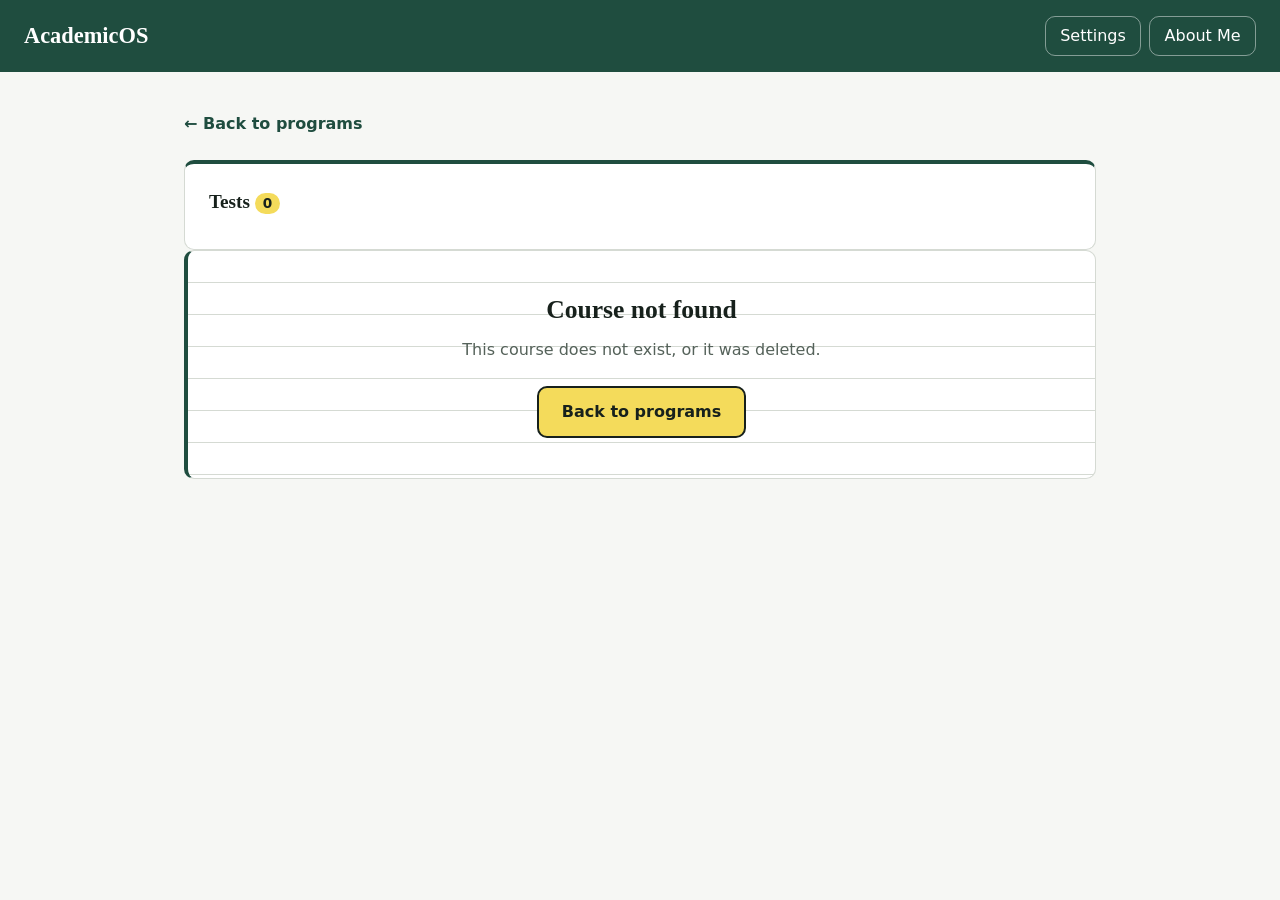
==== course.html @ 9cec84fc "include course and improve folder structure" ====
<!DOCTYPE html>
<html lang="en">
<head>
  <meta charset="UTF-8">
  <meta name="viewport" content="width=device-width, initial-scale=1">
  <title>Course · AcademicOS</title>
  <link rel="stylesheet" href="css/style.css">

  <!-- ERROR CATCHER (same as the other pages): script-loading failures and
       JavaScript errors are shown in the red box instead of being hidden. -->
  <script>
    (function () {
      var problems = [];
      function show() {
        var box = document.getElementById("boot-problems");
        if (!box) return;
        box.hidden = problems.length === 0;
        box.textContent = problems.length ? "PROBLEMS FOUND:\n" + problems.join("\n") : "";
      }
      window.addEventListener("error", function (event) {
        var target = event.target;
        if (target && target.tagName === "SCRIPT") {
          problems.push("Could not load file: " + target.getAttribute("src"));
        } else {
          var file = String(event.filename || "").split("/").pop();
          problems.push("JavaScript error: " + event.message + " (" + file + ", line " + event.lineno + ")");
        }
        show();
      }, true);
      window.AcademicOSBoot = { problems: problems, show: show };
    })();
  </script>
</head>
<body>

  <pre class="boot-problems" id="boot-problems" role="alert" hidden></pre>

  <a class="skip-link" href="#main">Skip to content</a>

  <header class="site-header">
    <a class="logo" href="index.html">AcademicOS</a>
    <nav class="site-nav" aria-label="Main">
      <button type="button" class="nav-btn" id="settings-btn">Settings</button>
      <button type="button" class="nav-btn" id="about-btn">About Me</button>
    </nav>
  </header>

  <main id="main" class="container">

    <!-- The text and link are filled in by ui-course.js. -->
    <a class="back-link" id="back-link" href="index.html">&larr; Back to programs</a>

    <!-- The course: filled in by ui-course.js from the ?id= in the address. -->
    <section id="course-view" aria-labelledby="course-title" hidden>
      <p class="course-code-label" id="course-code"></p>
      <h1 id="course-title" class="program-title"></h1>
      <p class="tagline" id="course-subtitle"></p>
      <p class="course-structure" id="course-structure"></p>

      <!-- Course summary (SRS FR-C3). The values arrive in Phases 7 to 9. -->
      <h2 class="section-title">Course summary</h2>
      <dl class="stats">
        <div class="stat"><dt>Current CA</dt><dd>—</dd></div>
        <div class="stat"><dt>Exam score</dt><dd>—</dd></div>
        <div class="stat"><dt>Final percentage</dt><dd>—</dd></div>
        <div class="stat"><dt>Grade</dt><dd>—</dd></div>
        <div class="stat"><dt>GPA</dt><dd>—</dd></div>
      </dl>

      <div class="panels" id="assessment-panels">
        <section class="panel" aria-labelledby="assignments-heading">
          <div class="panel-header">
            <h2 id="assignments-heading">Assignments <span class="count-badge" id="assignments-count">0</span></h2>
            <button type="button" class="btn-primary btn-small" id="add-assignment-btn">+ Add Assignment</button>
          </div>
          <div id="assignments-list"></div>
        </section>
        <section class="panel" aria-labelledby="tests-heading">
          <div class="panel-header">
            <h2 id="tests-heading">Tests <span class="count-badge" id="tests-count">0</span></h2>
            <button type="button" class="btn-primary btn-small" id="add-test-btn">+ Add Test</button>
          </div>
          <div id="tests-list"></div>
        </section>
      </div>
    </section>
        <section class="panel" aria-labelledby="tests-heading">
          <h2 id="tests-heading">Tests <span class="count-badge" id="tests-count">0</span></h2>
          <p class="empty-courses" id="tests-message"></p>
        </section>
      </div>
    </section>

    <!-- Shown when the address has no id, or the course does not exist. -->
    <section id="not-found" class="empty-state" hidden>
      <h2>Course not found</h2>
      <p>This course does not exist, or it was deleted.</p>
      <a class="btn-primary" href="index.html">Back to programs</a>
    </section>

  </main>

  <!-- Add / Edit assignment or test (one dialog, two modes). "novalidate" lets
       OUR error messages show instead of the browser's default ones. -->
  <dialog id="assessment-dialog" aria-labelledby="assessment-form-title">
    <form id="assessment-form" class="dialog-body" novalidate>
      <h2 id="assessment-form-title">Add assignment</h2>

      <div class="field">
        <label for="as-title">Title</label>
        <input type="text" id="as-title" maxlength="60" autocomplete="off" placeholder="e.g. Assignment 1">
        <p class="form-error" id="as-title-error" role="alert" hidden></p>
      </div>

      <div class="field-row">
        <div class="field">
          <label for="as-score">Score (optional)</label>
          <input type="number" id="as-score" min="0" step="any" placeholder="e.g. 15">
          <p class="form-error" id="as-score-error" role="alert" hidden></p>
        </div>
        <div class="field">
          <label for="as-max">Maximum mark</label>
          <input type="number" id="as-max" min="0" step="any" placeholder="e.g. 20">
          <p class="form-error" id="as-max-error" role="alert" hidden></p>
        </div>
      </div>

      <div class="field">
        <label for="as-date" id="as-date-label">Due date (optional)</label>
        <input type="date" id="as-date">
        <p class="form-error" id="as-date-error" role="alert" hidden></p>
      </div>

      <!-- Only shown for courses that use "weighted" CA (Phase 7). -->
      <div class="field" id="weight-field" hidden>
        <label for="as-weight">Weight (marks within the CA)</label>
        <input type="number" id="as-weight" min="0" max="100" step="any">
        <p class="form-error" id="as-weight-error" role="alert" hidden></p>
      </div>

      <p class="form-error" id="as-general-error" role="alert" hidden></p>

      <div class="dialog-actions">
        <button type="button" class="btn-secondary" id="as-cancel">Cancel</button>
        <button type="submit" class="btn-primary" id="as-submit">Add assignment</button>
      </div>
    </form>
  </dialog>

  <!-- Delete confirmation -->
  <dialog id="delete-as-dialog" aria-labelledby="delete-as-title">
    <div class="dialog-body">
      <h2 id="delete-as-title">Delete this item?</h2>
      <p><strong id="delete-as-name"></strong> will be permanently deleted. This cannot be undone.</p>
      <div class="dialog-actions">
        <button type="button" class="btn-secondary" id="delete-as-cancel">Cancel</button>
        <button type="button" class="btn-danger" id="delete-as-confirm">Delete</button>
      </div>
    </div>
  </dialog>

  <!-- General pop-up (used by app.js for messages). -->
  <dialog id="info-dialog" aria-labelledby="info-title">
    <div class="dialog-body">
      <h2 id="info-title"></h2>
      <p id="info-message"></p>
      <button type="button" class="btn-primary" id="info-close">Close</button>
    </div>
  </dialog>

  <!-- Scripts load in a fixed order: each file may only use files above it. -->
  <script src="js/datastore.js"></script>
  <script src="js/utils.js"></script>
  <script src="js/years.js"></script>
  <script src="js/programs.js"></script>
  <script src="js/courses.js"></script>
  <script src="js/assessments.js"></script>
  <script src="js/app.js"></script>
  <script src="js/ui-course.js"></script>
  <script>window.AcademicOSBoot.show();</script>
</body>
</html>
---- css/style.css ----
/* ==========================================================================
   style.css
   Sections: 1 Tokens | 2 Base | 3 Header | 4 Layout | 5 Components | 6 Responsive
   ========================================================================== */

/* ---------- 1. Design tokens: change a colour here, it changes everywhere ---------- */
:root {
  --color-paper: #f6f7f4;       /* page background */
  --color-surface: #ffffff;     /* cards */
  --color-ink: #17211c;         /* main text */
  --color-muted: #55625a;       /* secondary text */
  --color-line: #d5dad3;        /* borders */
  --color-green: #1f4d3f;       /* brand: chalkboard green */
  --color-highlight: #f4db5b;   /* accent: highlighter yellow */
  --color-danger: #9b1c1c;      /* errors */

  --font-heading: Georgia, "Times New Roman", serif;
  --font-body: system-ui, -apple-system, "Segoe UI", Roboto, sans-serif;

  --space-1: 0.5rem;
  --space-2: 1rem;
  --space-3: 1.5rem;
  --space-4: 2.5rem;
  --radius: 10px;
}

/* ---------- 2. Base ---------- */
*, *::before, *::after { box-sizing: border-box; }

/* Without this, a CSS "display" rule can accidentally beat the hidden attribute. */
[hidden] { display: none !important; }

body {
  margin: 0;
  background: var(--color-paper);
  color: var(--color-ink);
  font-family: var(--font-body);
  line-height: 1.5;
}

:focus-visible {
  outline: 3px solid var(--color-green);
  outline-offset: 2px;
}

.visually-hidden {
  position: absolute;
  width: 1px; height: 1px;
  overflow: hidden;
  clip: rect(0 0 0 0);
  white-space: nowrap;
}

.skip-link {
  position: absolute;
  left: var(--space-2);
  top: -4rem;
  background: var(--color-green);
  color: #fff;
  padding: var(--space-1) var(--space-2);
  border-radius: var(--radius);
}
.skip-link:focus { top: var(--space-1); }

/* Shown only if a script fails to load or crashes (see the boot catcher in index.html). */
.boot-problems {
  margin: 0;
  padding: var(--space-2) var(--space-3);
  background: #fde8e8;
  color: #7f1616;
  border-bottom: 3px solid var(--color-danger);
  white-space: pre-wrap;
  font-family: ui-monospace, Consolas, monospace;
}

/* ---------- 3. Header ---------- */
.site-header {
  display: flex;
  align-items: center;
  justify-content: space-between;
  padding: var(--space-2) var(--space-3);
  background: var(--color-green);
}

.logo {
  font-family: var(--font-heading);
  font-size: 1.4rem;
  font-weight: 700;
  color: #fff;
  text-decoration: none;
}

.site-nav { display: flex; gap: var(--space-1); }

.nav-btn {
  background: transparent;
  color: #fff;
  border: 1px solid rgba(255, 255, 255, 0.45);
  border-radius: var(--radius);
  padding: 0.45rem 0.9rem;
  font: inherit;
  cursor: pointer;
}
.nav-btn:hover { background: rgba(255, 255, 255, 0.14); }
.site-header :focus-visible { outline-color: var(--color-highlight); }

/* ---------- 4. Layout ---------- */
.container {
  max-width: 960px;
  margin: 0 auto;
  padding: var(--space-4) var(--space-3);
}

.welcome { margin-bottom: var(--space-3); }

.welcome h1 {
  margin: 0 0 var(--space-1);
  font-family: var(--font-heading);
  font-size: clamp(2rem, 6vw, 3rem);
  line-height: 1.15;
}

.tagline { margin: 0; color: var(--color-muted); font-size: 1.1rem; }

.search { margin-bottom: var(--space-4); }

.search input {
  width: 100%;
  padding: 0.8rem 1rem;
  font: inherit;
  background: var(--color-surface);
  border: 1px solid var(--color-line);
  border-radius: var(--radius);
}
.search input:disabled { opacity: 0.6; cursor: not-allowed; }

/* Responsive grid: as many 260px+ columns as fit. Cards arrive in Phase 2. */
.programs-grid {
  display: grid;
  grid-template-columns: repeat(auto-fill, minmax(260px, 1fr));
  gap: var(--space-3);
}

/* ---------- 5. Components ---------- */

/* Empty state: styled like a ruled notebook page, the one memorable element. */
.empty-state {
  text-align: center;
  padding: var(--space-4) var(--space-3);
  background-color: var(--color-surface);
  background-image: repeating-linear-gradient(
    to bottom, transparent 0, transparent 31px, var(--color-line) 31px, var(--color-line) 32px
  );
  border: 1px solid var(--color-line);
  border-left: 4px solid var(--color-green);
  border-radius: var(--radius);
}

.empty-state h2 {
  margin: 0 0 var(--space-1);
  font-family: var(--font-heading);
  font-size: 1.6rem;
}
.empty-state p { margin: 0 0 var(--space-3); color: var(--color-muted); }

.btn-primary {
  background: var(--color-highlight);
  color: var(--color-ink);
  border: 2px solid var(--color-ink);
  border-radius: var(--radius);
  padding: 0.75rem 1.4rem;
  font: inherit;
  font-weight: 700;
  cursor: pointer;
}
.btn-primary:hover { background: #ecd13f; }

/* ---------- 6. Responsive ---------- */
@media (max-width: 480px) {
  .site-header { padding: var(--space-2); }
  .container { padding: var(--space-3) var(--space-2); }
  .logo { font-size: 1.2rem; }
  .nav-btn { padding: 0.4rem 0.7rem; font-size: 0.9rem; }
}

/* ---------- 7. Dialogs (pop-ups) ---------- */
dialog {
  width: min(92vw, 420px);
  padding: 0;
  color: var(--color-ink);
  background: var(--color-surface);
  border: 1px solid var(--color-line);
  border-top: 4px solid var(--color-green);
  border-radius: var(--radius);
}
dialog::backdrop { background: rgba(23, 33, 28, 0.55); }

.dialog-body { padding: var(--space-3); }
.dialog-body h2 { margin: 0 0 var(--space-1); font-family: var(--font-heading); }
.dialog-body p { margin: 0 0 var(--space-2); color: var(--color-muted); }

.dialog-body input {
  width: 100%;
  margin-bottom: var(--space-2);
  padding: 0.7rem 0.9rem;
  font: inherit;
  border: 1px solid var(--color-line);
  border-radius: var(--radius);
}

.form-error { color: var(--color-danger); font-weight: 600; }

/* ---------- 8. Programs: search row, cards, buttons, forms ---------- */
.search-row {
  display: flex;
  gap: var(--space-2);
  align-items: stretch;
  margin-bottom: var(--space-4);
}
.search-row .search { flex: 1; margin-bottom: 0; }
.search-row .btn-primary { white-space: nowrap; }

.no-results {
  text-align: center;
  color: var(--color-muted);
  padding: var(--space-4) 0;
}

.program-card {
  display: flex;
  flex-direction: column;
  gap: var(--space-1);
  padding: var(--space-3);
  background: var(--color-surface);
  border: 1px solid var(--color-line);
  border-top: 4px solid var(--color-green);
  border-radius: var(--radius);
}
.program-card h3 {
  margin: 0;
  font-family: var(--font-heading);
  font-size: 1.25rem;
  overflow-wrap: anywhere; /* long names wrap instead of breaking the layout */
}
.card-years { margin: 0; color: var(--color-muted); }

.card-stats { display: flex; gap: var(--space-3); margin: var(--space-1) 0; }
.card-stats dt { font-size: 0.8rem; color: var(--color-muted); }
.card-stats dd { margin: 0; font-weight: 700; }

.card-actions { display: flex; flex-wrap: wrap; gap: var(--space-1); margin-top: auto; }

.btn-secondary {
  background: transparent;
  color: var(--color-ink);
  border: 2px solid var(--color-line);
  border-radius: var(--radius);
  padding: 0.75rem 1.2rem;
  font: inherit;
  font-weight: 600;
  cursor: pointer;
}
.btn-secondary:hover { border-color: var(--color-ink); }

.btn-danger {
  background: var(--color-danger);
  color: #fff;
  border: 2px solid var(--color-danger);
  border-radius: var(--radius);
  padding: 0.75rem 1.2rem;
  font: inherit;
  font-weight: 700;
  cursor: pointer;
}
.btn-danger:hover { background: #7f1616; }

.btn-small { padding: 0.4rem 0.8rem; font-size: 0.9rem; }

.field { margin-bottom: var(--space-2); }
.field label { display: block; margin-bottom: 0.35rem; font-weight: 600; }
.field input { margin-bottom: 0.25rem; }
.field .form-error { margin: 0; }

.dialog-actions { display: flex; justify-content: flex-end; gap: var(--space-1); margin-top: var(--space-2); }

@media (max-width: 480px) {
  .search-row { flex-direction: column; }
}

/* ---------- 9. Program page ---------- */
a.btn-primary { display: inline-block; text-decoration: none; text-align: center; }

.back-link {
  display: inline-block;
  margin-bottom: var(--space-3);
  color: var(--color-green);
  font-weight: 600;
  text-decoration: none;
}
.back-link:hover { text-decoration: underline; }

.program-title {
  margin: 0 0 var(--space-1);
  font-family: var(--font-heading);
  font-size: clamp(1.8rem, 5vw, 2.6rem);
  line-height: 1.15;
  overflow-wrap: anywhere;
}

.stats {
  display: grid;
  grid-template-columns: repeat(auto-fit, minmax(150px, 1fr));
  gap: var(--space-2);
  margin: var(--space-3) 0 var(--space-2);
}
.stat {
  padding: var(--space-2);
  background: var(--color-surface);
  border: 1px solid var(--color-line);
  border-left: 4px solid var(--color-green);
  border-radius: var(--radius);
}
.stat dt { font-size: 0.85rem; color: var(--color-muted); }
.stat dd { margin: 0; font-family: var(--font-heading); font-size: 1.7rem; font-weight: 700; }

.progress-wrap { margin-bottom: var(--space-4); }
.progress {
  height: 14px;
  background: var(--color-line);
  border-radius: 999px;
  overflow: hidden;
}
.progress-fill {
  height: 100%;
  width: 0;
  background: var(--color-green);
  transition: width 0.3s ease;
}
.progress-label { margin: var(--space-1) 0 0; color: var(--color-muted); font-size: 0.9rem; }

.section-title { font-family: var(--font-heading); margin: 0 0 var(--space-2); }

/* Years: native <details> accordion */
.year {
  margin-bottom: var(--space-2);
  background: var(--color-surface);
  border: 1px solid var(--color-line);
  border-radius: var(--radius);
}
.year summary {
  display: flex;
  flex-wrap: wrap;
  align-items: center;
  gap: var(--space-1) var(--space-2);
  padding: var(--space-2) var(--space-3);
  cursor: pointer;
  list-style: none;
}
.year summary::-webkit-details-marker { display: none; }
.year summary::before { content: "▶"; font-size: 0.8rem; color: var(--color-green); }
.year[open] summary::before { content: "▼"; }
.year-title { flex: 1; font-family: var(--font-heading); font-size: 1.15rem; font-weight: 700; }
.year-meta { color: var(--color-muted); font-size: 0.9rem; }
.badge-done {
  padding: 0.1rem 0.6rem;
  background: var(--color-highlight);
  border-radius: 999px;
  font-size: 0.8rem;
  font-weight: 700;
}

.year-body { padding: 0 var(--space-3) var(--space-3); border-top: 1px solid var(--color-line); }
.year-settings { display: flex; flex-wrap: wrap; align-items: center; gap: var(--space-2) var(--space-3); padding: var(--space-2) 0; }
.year-settings label { display: flex; align-items: center; gap: 0.5rem; }
.year-settings input[type="checkbox"] { width: 1.1rem; height: 1.1rem; accent-color: var(--color-green); }
.year-settings select { font: inherit; padding: 0.3rem 0.5rem; border: 1px solid var(--color-line); border-radius: var(--radius); background: var(--color-surface); }
.empty-courses { margin: 0; color: var(--color-muted); }

/* ---------- 10. Courses ---------- */
.year-courses-header {
  display: flex;
  align-items: center;
  justify-content: space-between;
  gap: var(--space-2);
  margin: var(--space-1) 0 var(--space-2);
  padding-top: var(--space-2);
  border-top: 1px solid var(--color-line);
}
.year-courses-header h3 { margin: 0; font-family: var(--font-heading); font-size: 1.05rem; }

.courses-grid {
  display: grid;
  grid-template-columns: repeat(auto-fill, minmax(220px, 1fr));
  gap: var(--space-2);
}
.course-card {
  display: flex;
  flex-direction: column;
  gap: 0.25rem;
  padding: var(--space-2);
  background: var(--color-paper);
  border: 1px solid var(--color-line);
  border-left: 4px solid var(--color-highlight);
  border-radius: var(--radius);
}
.course-code { margin: 0; font-weight: 700; letter-spacing: 0.04em; color: var(--color-green); overflow-wrap: anywhere; }
.course-name { margin: 0; font-family: var(--font-heading); font-size: 1.05rem; overflow-wrap: anywhere; }
.course-meta { margin: 0 0 var(--space-1); color: var(--color-muted); font-size: 0.85rem; }

.field-row { display: grid; grid-template-columns: 1fr 1fr; gap: var(--space-2); }

/* ---------- 11. Course page ---------- */
.course-code-label {
  margin: 0 0 0.25rem;
  font-weight: 700;
  letter-spacing: 0.06em;
  color: var(--color-green);
  overflow-wrap: anywhere;
}
.course-structure { margin: var(--space-1) 0 var(--space-3); color: var(--color-muted); }

.panels {
  display: grid;
  grid-template-columns: repeat(auto-fit, minmax(280px, 1fr));
  gap: var(--space-3);
  margin-top: var(--space-3);
}
.panel {
  padding: var(--space-3);
  background: var(--color-surface);
  border: 1px solid var(--color-line);
  border-top: 4px solid var(--color-green);
  border-radius: var(--radius);
}
.panel h2 { margin: 0 0 var(--space-1); font-family: var(--font-heading); font-size: 1.2rem; }
.count-badge {
  display: inline-block;
  min-width: 1.6rem;
  padding: 0 0.5rem;
  background: var(--color-highlight);
  border-radius: 999px;
  text-align: center;
  font-family: var(--font-body);
  font-size: 0.85rem;
}

/* ---------- 12. Assignments and tests ---------- */
.panel-header {
  display: flex;
  align-items: center;
  justify-content: space-between;
  flex-wrap: wrap;
  gap: var(--space-1);
  margin-bottom: var(--space-2);
}
.panel-header h2 { margin: 0; }

.assessment-list { list-style: none; margin: 0; padding: 0; }
.assessment-row {
  display: flex;
  align-items: center;
  justify-content: space-between;
  flex-wrap: wrap;
  gap: var(--space-1) var(--space-2);
  padding: var(--space-1) 0;
  border-top: 1px solid var(--color-line);
}
.assessment-row:first-child { border-top: 0; }
.assessment-info { display: flex; flex-direction: column; min-width: 0; }
.assessment-title { font-weight: 700; overflow-wrap: anywhere; }
.assessment-meta { color: var(--color-muted); font-size: 0.85rem; }
.assessment-actions { display: flex; gap: var(--space-1); }
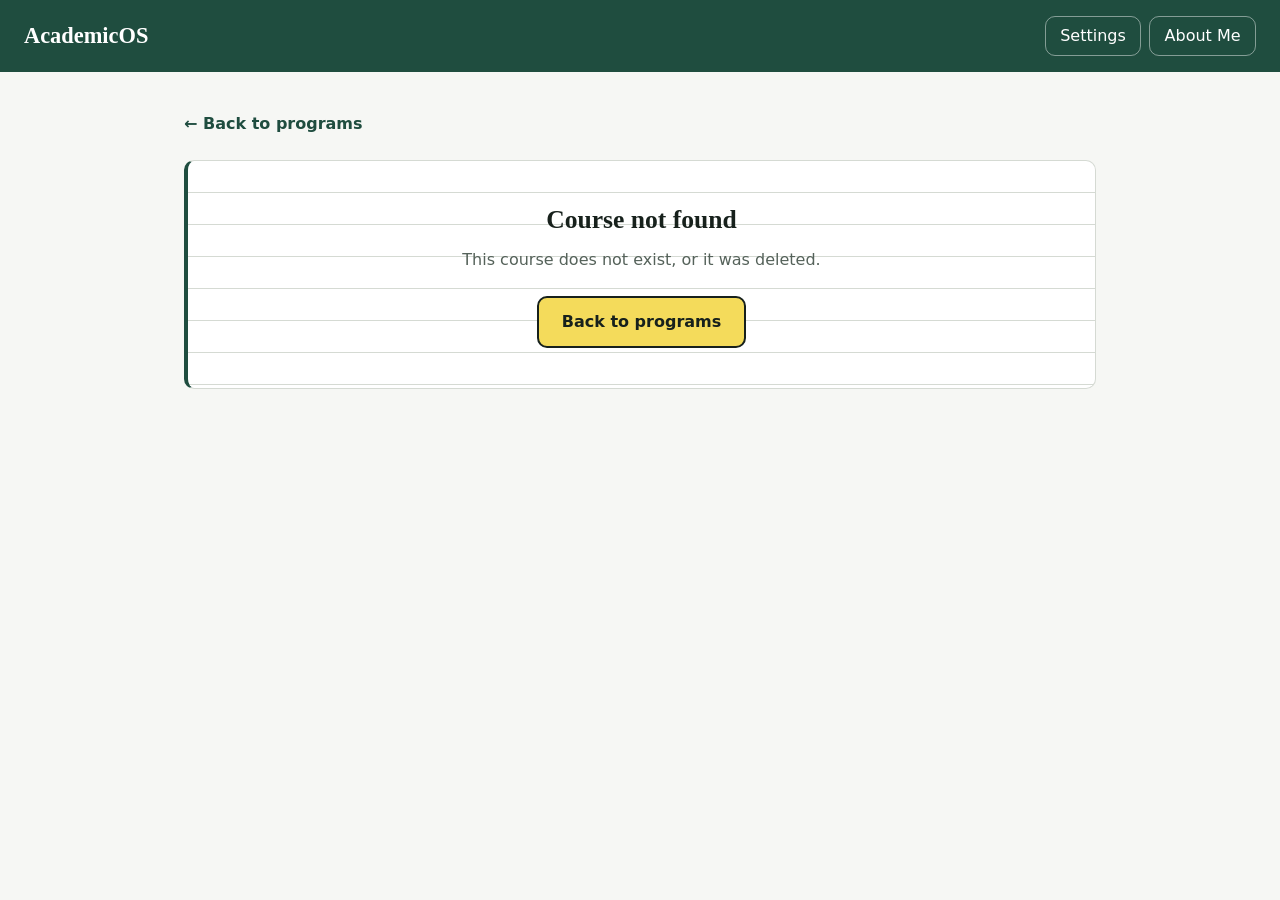
==== commit 9cf08c03: "Add Calculations" ====
--- a/course.html
+++ b/course.html
@@ -1,182 +1,337 @@
-<!DOCTYPE html>
+<!doctype html>
 <html lang="en">
-<head>
-  <meta charset="UTF-8">
-  <meta name="viewport" content="width=device-width, initial-scale=1">
-  <title>Course · AcademicOS</title>
-  <link rel="stylesheet" href="css/style.css">
-
-  <!-- ERROR CATCHER (same as the other pages): script-loading failures and
+  <head>
+    <meta charset="UTF-8" />
+    <meta name="viewport" content="width=device-width, initial-scale=1" />
+    <title>Course · AcademicOS</title>
+    <link rel="stylesheet" href="css/style.css" />
+
+    <!-- ERROR CATCHER (same as the other pages): script-loading failures and
        JavaScript errors are shown in the red box instead of being hidden. -->
-  <script>
-    (function () {
-      var problems = [];
-      function show() {
-        var box = document.getElementById("boot-problems");
-        if (!box) return;
-        box.hidden = problems.length === 0;
-        box.textContent = problems.length ? "PROBLEMS FOUND:\n" + problems.join("\n") : "";
-      }
-      window.addEventListener("error", function (event) {
-        var target = event.target;
-        if (target && target.tagName === "SCRIPT") {
-          problems.push("Could not load file: " + target.getAttribute("src"));
-        } else {
-          var file = String(event.filename || "").split("/").pop();
-          problems.push("JavaScript error: " + event.message + " (" + file + ", line " + event.lineno + ")");
+    <script>
+      (function () {
+        var problems = [];
+        function show() {
+          var box = document.getElementById("boot-problems");
+          if (!box) return;
+          box.hidden = problems.length === 0;
+          box.textContent = problems.length
+            ? "PROBLEMS FOUND:\n" + problems.join("\n")
+            : "";
         }
-        show();
-      }, true);
-      window.AcademicOSBoot = { problems: problems, show: show };
-    })();
-  </script>
-</head>
-<body>
-
-  <pre class="boot-problems" id="boot-problems" role="alert" hidden></pre>
-
-  <a class="skip-link" href="#main">Skip to content</a>
-
-  <header class="site-header">
-    <a class="logo" href="index.html">AcademicOS</a>
-    <nav class="site-nav" aria-label="Main">
-      <button type="button" class="nav-btn" id="settings-btn">Settings</button>
-      <button type="button" class="nav-btn" id="about-btn">About Me</button>
-    </nav>
-  </header>
-
-  <main id="main" class="container">
-
-    <!-- The text and link are filled in by ui-course.js. -->
-    <a class="back-link" id="back-link" href="index.html">&larr; Back to programs</a>
-
-    <!-- The course: filled in by ui-course.js from the ?id= in the address. -->
-    <section id="course-view" aria-labelledby="course-title" hidden>
-      <p class="course-code-label" id="course-code"></p>
-      <h1 id="course-title" class="program-title"></h1>
-      <p class="tagline" id="course-subtitle"></p>
-      <p class="course-structure" id="course-structure"></p>
-
-      <!-- Course summary (SRS FR-C3). The values arrive in Phases 7 to 9. -->
-      <h2 class="section-title">Course summary</h2>
-      <dl class="stats">
-        <div class="stat"><dt>Current CA</dt><dd>—</dd></div>
-        <div class="stat"><dt>Exam score</dt><dd>—</dd></div>
-        <div class="stat"><dt>Final percentage</dt><dd>—</dd></div>
-        <div class="stat"><dt>Grade</dt><dd>—</dd></div>
-        <div class="stat"><dt>GPA</dt><dd>—</dd></div>
-      </dl>
-
-      <div class="panels" id="assessment-panels">
-        <section class="panel" aria-labelledby="assignments-heading">
+        window.addEventListener(
+          "error",
+          function (event) {
+            var target = event.target;
+            if (target && target.tagName === "SCRIPT") {
+              problems.push(
+                "Could not load file: " + target.getAttribute("src"),
+              );
+            } else {
+              var file = String(event.filename || "")
+                .split("/")
+                .pop();
+              problems.push(
+                "JavaScript error: " +
+                  event.message +
+                  " (" +
+                  file +
+                  ", line " +
+                  event.lineno +
+                  ")",
+              );
+            }
+            show();
+          },
+          true,
+        );
+        window.AcademicOSBoot = { problems: problems, show: show };
+      })();
+    </script>
+  </head>
+  <body>
+    <pre class="boot-problems" id="boot-problems" role="alert" hidden></pre>
+
+    <a class="skip-link" href="#main">Skip to content</a>
+
+    <header class="site-header">
+      <a class="logo" href="index.html">AcademicOS</a>
+      <nav class="site-nav" aria-label="Main">
+        <button type="button" class="nav-btn" id="settings-btn">
+          Settings
+        </button>
+        <button type="button" class="nav-btn" id="about-btn">About Me</button>
+      </nav>
+    </header>
+
+    <main id="main" class="container">
+      <!-- The text and link are filled in by ui-course.js. -->
+      <a class="back-link" id="back-link" href="index.html"
+        >&larr; Back to programs</a
+      >
+
+      <!-- The course: filled in by ui-course.js from the ?id= in the address. -->
+      <section id="course-view" aria-labelledby="course-title" hidden>
+        <p class="course-code-label" id="course-code"></p>
+        <h1 id="course-title" class="program-title"></h1>
+        <p class="tagline" id="course-subtitle"></p>
+        <p class="course-structure" id="course-structure"></p>
+
+        <!-- Course summary (SRS FR-C3): worked out by calculations.js. -->
+        <h2 class="section-title">Course summary</h2>
+        <dl class="stats">
+          <div class="stat">
+            <dt>Current CA</dt>
+            <dd id="stat-ca">—</dd>
+          </div>
+          <div class="stat">
+            <dt>Exam score</dt>
+            <dd id="stat-exam">—</dd>
+          </div>
+          <div class="stat">
+            <dt>Final percentage</dt>
+            <dd id="stat-final">—</dd>
+          </div>
+          <div class="stat">
+            <dt>Grade</dt>
+            <dd>—</dd>
+          </div>
+          <div class="stat">
+            <dt>GPA</dt>
+            <dd>—</dd>
+          </div>
+        </dl>
+        <ul class="summary-notes" id="summary-notes"></ul>
+
+        <div class="ca-method">
+          <label for="ca-mode">CA method</label>
+          <select id="ca-mode">
+            <option value="pooled">Pooled: all marked work together</option>
+            <option value="weighted">
+              Weighted: each item has its own weight
+            </option>
+          </select>
+        </div>
+
+        <div class="panels" id="assessment-panels">
+          <section class="panel" aria-labelledby="assignments-heading">
+            <div class="panel-header">
+              <h2 id="assignments-heading">
+                Assignments
+                <span class="count-badge" id="assignments-count">0</span>
+              </h2>
+              <button
+                type="button"
+                class="btn-primary btn-small"
+                id="add-assignment-btn"
+              >
+                + Add Assignment
+              </button>
+            </div>
+            <div id="assignments-list"></div>
+          </section>
+          <section class="panel" aria-labelledby="tests-heading">
+            <div class="panel-header">
+              <h2 id="tests-heading">
+                Tests <span class="count-badge" id="tests-count">0</span>
+              </h2>
+              <button
+                type="button"
+                class="btn-primary btn-small"
+                id="add-test-btn"
+              >
+                + Add Test
+              </button>
+            </div>
+            <div id="tests-list"></div>
+          </section>
+        </div>
+
+        <section
+          class="panel exam-panel"
+          id="exam-panel"
+          aria-labelledby="exam-heading"
+        >
           <div class="panel-header">
-            <h2 id="assignments-heading">Assignments <span class="count-badge" id="assignments-count">0</span></h2>
-            <button type="button" class="btn-primary btn-small" id="add-assignment-btn">+ Add Assignment</button>
-          </div>
-          <div id="assignments-list"></div>
+            <h2 id="exam-heading">Exam</h2>
+            <button
+              type="button"
+              class="btn-primary btn-small"
+              id="edit-exam-btn"
+            >
+              Enter exam details
+            </button>
+          </div>
+          <p class="empty-courses" id="exam-details"></p>
         </section>
-        <section class="panel" aria-labelledby="tests-heading">
-          <div class="panel-header">
-            <h2 id="tests-heading">Tests <span class="count-badge" id="tests-count">0</span></h2>
-            <button type="button" class="btn-primary btn-small" id="add-test-btn">+ Add Test</button>
-          </div>
-          <div id="tests-list"></div>
-        </section>
+      </section>
+
+      <!-- Shown when the address has no id, or the course does not exist. -->
+      <section id="not-found" class="empty-state" hidden>
+        <h2>Course not found</h2>
+        <p>This course does not exist, or it was deleted.</p>
+        <a class="btn-primary" href="index.html">Back to programs</a>
+      </section>
+    </main>
+
+    <!-- Add / Edit assignment or test (one dialog, two modes). "novalidate" lets
+       OUR error messages show instead of the browser's default ones. -->
+    <dialog id="assessment-dialog" aria-labelledby="assessment-form-title">
+      <form id="assessment-form" class="dialog-body" novalidate>
+        <h2 id="assessment-form-title">Add assignment</h2>
+
+        <div class="field">
+          <label for="as-title">Title</label>
+          <input
+            type="text"
+            id="as-title"
+            maxlength="60"
+            autocomplete="off"
+            placeholder="e.g. Assignment 1"
+          />
+          <p class="form-error" id="as-title-error" role="alert" hidden></p>
+        </div>
+
+        <div class="field-row">
+          <div class="field">
+            <label for="as-score">Score (optional)</label>
+            <input
+              type="number"
+              id="as-score"
+              min="0"
+              step="any"
+              placeholder="e.g. 15"
+            />
+            <p class="form-error" id="as-score-error" role="alert" hidden></p>
+          </div>
+          <div class="field">
+            <label for="as-max">Maximum mark</label>
+            <input
+              type="number"
+              id="as-max"
+              min="0"
+              step="any"
+              placeholder="e.g. 20"
+            />
+            <p class="form-error" id="as-max-error" role="alert" hidden></p>
+          </div>
+        </div>
+
+        <div class="field">
+          <label for="as-date" id="as-date-label">Due date (optional)</label>
+          <input type="date" id="as-date" />
+          <p class="form-error" id="as-date-error" role="alert" hidden></p>
+        </div>
+
+        <!-- Only shown for courses that use "weighted" CA (Phase 7). -->
+        <div class="field" id="weight-field" hidden>
+          <label for="as-weight">Weight (marks within the CA)</label>
+          <input type="number" id="as-weight" min="0" max="100" step="any" />
+          <p class="form-error" id="as-weight-error" role="alert" hidden></p>
+        </div>
+
+        <p class="form-error" id="as-general-error" role="alert" hidden></p>
+
+        <div class="dialog-actions">
+          <button type="button" class="btn-secondary" id="as-cancel">
+            Cancel
+          </button>
+          <button type="submit" class="btn-primary" id="as-submit">
+            Add assignment
+          </button>
+        </div>
+      </form>
+    </dialog>
+
+    <!-- Exam details form -->
+    <dialog id="exam-dialog" aria-labelledby="exam-form-title">
+      <form id="exam-form" class="dialog-body" novalidate>
+        <h2 id="exam-form-title">Exam details</h2>
+
+        <div class="field-row">
+          <div class="field">
+            <label for="ex-score">Exam score (optional)</label>
+            <input
+              type="number"
+              id="ex-score"
+              min="0"
+              step="any"
+              placeholder="e.g. 45"
+            />
+            <p class="form-error" id="ex-score-error" role="alert" hidden></p>
+          </div>
+          <div class="field">
+            <label for="ex-max">Maximum mark</label>
+            <input
+              type="number"
+              id="ex-max"
+              min="0"
+              step="any"
+              placeholder="e.g. 60"
+            />
+            <p class="form-error" id="ex-max-error" role="alert" hidden></p>
+          </div>
+        </div>
+
+        <div class="field">
+          <label for="ex-date">Exam date (optional)</label>
+          <input type="date" id="ex-date" />
+          <p class="form-error" id="ex-date-error" role="alert" hidden></p>
+        </div>
+
+        <p class="form-error" id="ex-general-error" role="alert" hidden></p>
+
+        <div class="dialog-actions">
+          <button type="button" class="btn-secondary" id="ex-cancel">
+            Cancel
+          </button>
+          <button type="submit" class="btn-primary" id="ex-submit">
+            Save exam
+          </button>
+        </div>
+      </form>
+    </dialog>
+
+    <!-- Delete confirmation -->
+    <dialog id="delete-as-dialog" aria-labelledby="delete-as-title">
+      <div class="dialog-body">
+        <h2 id="delete-as-title">Delete this item?</h2>
+        <p>
+          <strong id="delete-as-name"></strong> will be permanently deleted.
+          This cannot be undone.
+        </p>
+        <div class="dialog-actions">
+          <button type="button" class="btn-secondary" id="delete-as-cancel">
+            Cancel
+          </button>
+          <button type="button" class="btn-danger" id="delete-as-confirm">
+            Delete
+          </button>
+        </div>
       </div>
-    </section>
-        <section class="panel" aria-labelledby="tests-heading">
-          <h2 id="tests-heading">Tests <span class="count-badge" id="tests-count">0</span></h2>
-          <p class="empty-courses" id="tests-message"></p>
-        </section>
+    </dialog>
+
+    <!-- General pop-up (used by app.js for messages). -->
+    <dialog id="info-dialog" aria-labelledby="info-title">
+      <div class="dialog-body">
+        <h2 id="info-title"></h2>
+        <p id="info-message"></p>
+        <button type="button" class="btn-primary" id="info-close">Close</button>
       </div>
-    </section>
-
-    <!-- Shown when the address has no id, or the course does not exist. -->
-    <section id="not-found" class="empty-state" hidden>
-      <h2>Course not found</h2>
-      <p>This course does not exist, or it was deleted.</p>
-      <a class="btn-primary" href="index.html">Back to programs</a>
-    </section>
-
-  </main>
-
-  <!-- Add / Edit assignment or test (one dialog, two modes). "novalidate" lets
-       OUR error messages show instead of the browser's default ones. -->
-  <dialog id="assessment-dialog" aria-labelledby="assessment-form-title">
-    <form id="assessment-form" class="dialog-body" novalidate>
-      <h2 id="assessment-form-title">Add assignment</h2>
-
-      <div class="field">
-        <label for="as-title">Title</label>
-        <input type="text" id="as-title" maxlength="60" autocomplete="off" placeholder="e.g. Assignment 1">
-        <p class="form-error" id="as-title-error" role="alert" hidden></p>
-      </div>
-
-      <div class="field-row">
-        <div class="field">
-          <label for="as-score">Score (optional)</label>
-          <input type="number" id="as-score" min="0" step="any" placeholder="e.g. 15">
-          <p class="form-error" id="as-score-error" role="alert" hidden></p>
-        </div>
-        <div class="field">
-          <label for="as-max">Maximum mark</label>
-          <input type="number" id="as-max" min="0" step="any" placeholder="e.g. 20">
-          <p class="form-error" id="as-max-error" role="alert" hidden></p>
-        </div>
-      </div>
-
-      <div class="field">
-        <label for="as-date" id="as-date-label">Due date (optional)</label>
-        <input type="date" id="as-date">
-        <p class="form-error" id="as-date-error" role="alert" hidden></p>
-      </div>
-
-      <!-- Only shown for courses that use "weighted" CA (Phase 7). -->
-      <div class="field" id="weight-field" hidden>
-        <label for="as-weight">Weight (marks within the CA)</label>
-        <input type="number" id="as-weight" min="0" max="100" step="any">
-        <p class="form-error" id="as-weight-error" role="alert" hidden></p>
-      </div>
-
-      <p class="form-error" id="as-general-error" role="alert" hidden></p>
-
-      <div class="dialog-actions">
-        <button type="button" class="btn-secondary" id="as-cancel">Cancel</button>
-        <button type="submit" class="btn-primary" id="as-submit">Add assignment</button>
-      </div>
-    </form>
-  </dialog>
-
-  <!-- Delete confirmation -->
-  <dialog id="delete-as-dialog" aria-labelledby="delete-as-title">
-    <div class="dialog-body">
-      <h2 id="delete-as-title">Delete this item?</h2>
-      <p><strong id="delete-as-name"></strong> will be permanently deleted. This cannot be undone.</p>
-      <div class="dialog-actions">
-        <button type="button" class="btn-secondary" id="delete-as-cancel">Cancel</button>
-        <button type="button" class="btn-danger" id="delete-as-confirm">Delete</button>
-      </div>
-    </div>
-  </dialog>
-
-  <!-- General pop-up (used by app.js for messages). -->
-  <dialog id="info-dialog" aria-labelledby="info-title">
-    <div class="dialog-body">
-      <h2 id="info-title"></h2>
-      <p id="info-message"></p>
-      <button type="button" class="btn-primary" id="info-close">Close</button>
-    </div>
-  </dialog>
-
-  <!-- Scripts load in a fixed order: each file may only use files above it. -->
-  <script src="js/datastore.js"></script>
-  <script src="js/utils.js"></script>
-  <script src="js/years.js"></script>
-  <script src="js/programs.js"></script>
-  <script src="js/courses.js"></script>
-  <script src="js/assessments.js"></script>
-  <script src="js/app.js"></script>
-  <script src="js/ui-course.js"></script>
-  <script>window.AcademicOSBoot.show();</script>
-</body>
+    </dialog>
+
+    <!-- Scripts load in a fixed order: each file may only use files above it. -->
+    <script src="js/datastore.js"></script>
+    <script src="js/utils.js"></script>
+    <script src="js/years.js"></script>
+    <script src="js/programs.js"></script>
+    <script src="js/courses.js"></script>
+    <script src="js/assessments.js"></script>
+    <script src="js/calculations.js"></script>
+    <script src="js/app.js"></script>
+    <script src="js/ui-course.js"></script>
+    <script>
+      window.AcademicOSBoot.show();
+    </script>
+  </body>
 </html>
--- a/css/style.css
+++ b/css/style.css
@@ -470,3 +470,26 @@
 .assessment-title { font-weight: 700; overflow-wrap: anywhere; }
 .assessment-meta { color: var(--color-muted); font-size: 0.85rem; }
 .assessment-actions { display: flex; gap: var(--space-1); }
+
+/* ---------- 13. Course summary, CA method, exam ---------- */
+.summary-notes {
+  margin: 0 0 var(--space-2);
+  padding: 0 0 0 1.2rem;
+  color: var(--color-muted);
+  font-size: 0.9rem;
+}
+.summary-notes:empty { display: none; }
+.summary-notes li { margin-bottom: 0.2rem; }
+
+.ca-method { display: flex; flex-wrap: wrap; align-items: center; gap: var(--space-1) var(--space-2); margin-bottom: var(--space-2); }
+.ca-method label { font-weight: 600; }
+.ca-method select {
+  font: inherit;
+  padding: 0.4rem 0.6rem;
+  border: 1px solid var(--color-line);
+  border-radius: var(--radius);
+  background: var(--color-surface);
+  max-width: 100%;
+}
+
+.exam-panel { margin-top: var(--space-3); }
